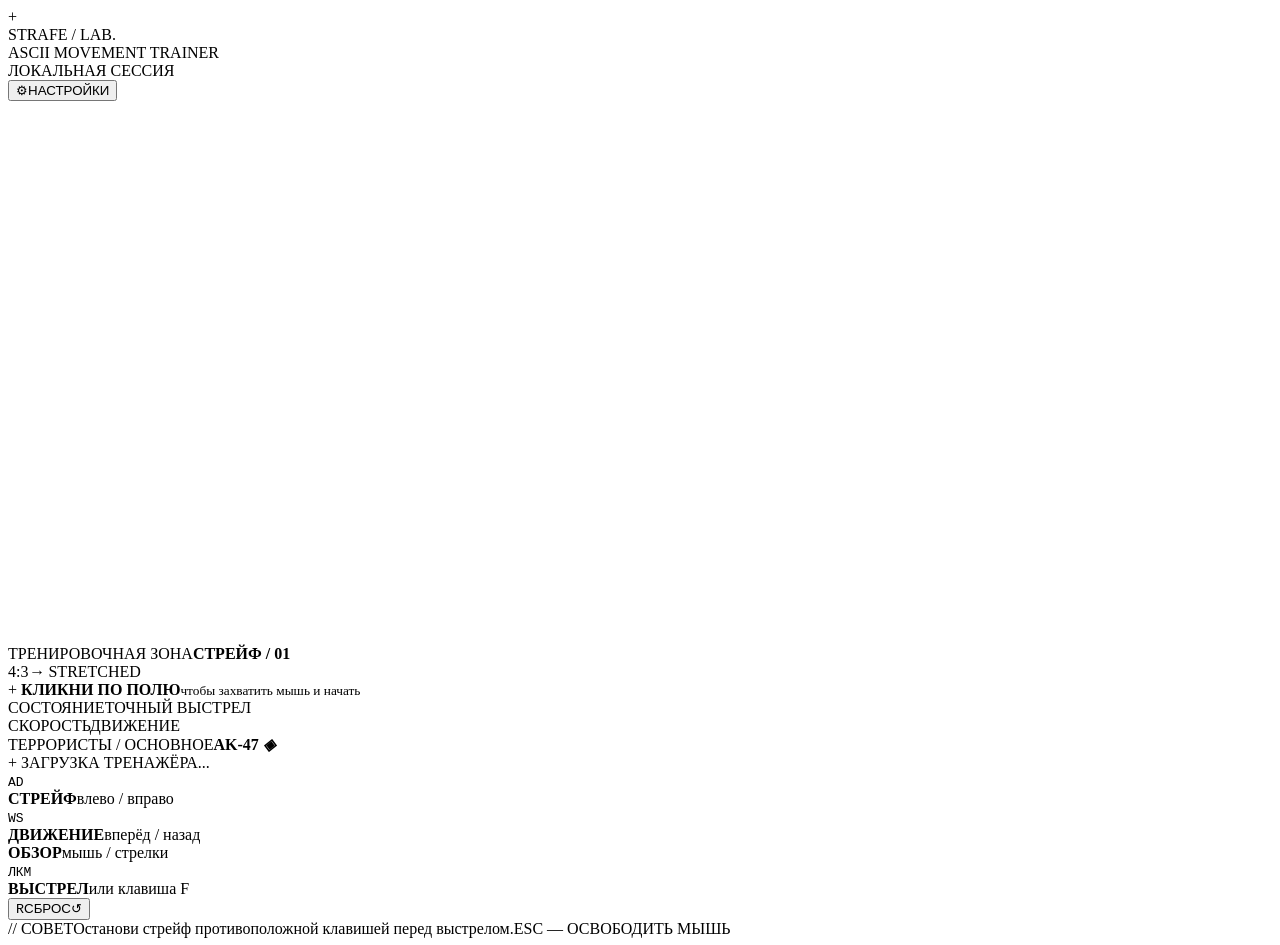
==== web/index.html @ 05fca97f "Add ASCII counter-strafe trainer Co-authored-by: arena-agent <297053741+arena-agent@users.noreply.gi" ====
<!doctype html>
<html lang="ru">
<head>
  <meta charset="utf-8">
  <meta name="viewport" content="width=device-width, initial-scale=1">
  <meta name="theme-color" content="#151a17">
  <title>Strafe Lab — ASCII-тренажёр</title>
  <link rel="stylesheet" href="/style.css">
</head>
<body>
  <main class="app" aria-label="Strafe Lab, тренажёр стрейфов">
    <header class="titlebar">
      <div class="identity">
        <div class="mark" aria-hidden="true"><span>+</span><i></i></div>
        <div>
          <div class="wordmark">STRAFE <span>/</span> LAB<span class="wordmark-period">.</span></div>
          <div class="identity-caption">ASCII MOVEMENT TRAINER</div>
        </div>
      </div>
      <div class="title-actions">
        <div class="connection"><span></span> ЛОКАЛЬНАЯ СЕССИЯ</div>
        <span class="title-divider" aria-hidden="true"></span>
        <button class="settings-button" id="settings-button" type="button" aria-expanded="false" aria-controls="settings-panel" title="Настройки чувствительности">
          <span class="settings-symbol" aria-hidden="true">&#9881;</span><span class="settings-text">НАСТРОЙКИ</span>
        </button>
        <div class="settings-panel" id="settings-panel" hidden>
          <div class="settings-heading"><span>ПАРАМЕТРЫ</span><button id="settings-close" type="button" aria-label="Закрыть настройки">×</button></div>
          <label for="sensitivity">Чувствительность мыши <output id="sensitivity-value" for="sensitivity">1.00</output></label>
          <input id="sensitivity" type="range" min="0.1" max="8" step="0.05" value="1">
          <p>Можно начать со значения sens из CS2. Фактическая скорость зависит от DPI и настроек мыши.</p>
        </div>
      </div>
    </header>

    <section class="screen-frame" aria-label="Тренировочная площадка">
      <div class="game" id="game" tabindex="0" role="application" aria-label="Игровое поле. Кликните для захвата мыши. WASD — движение, стрелки или мышь — обзор, F или левая кнопка мыши — выстрел, R — сброс.">
        <canvas id="screen" width="720" height="540" aria-hidden="true"></canvas>
        <div class="screen-grain" aria-hidden="true"></div>
        <div class="top-overlay" aria-hidden="true">
          <div class="range-label"><span class="tiny-line"></span><div><span class="overline">ТРЕНИРОВОЧНАЯ ЗОНА</span><strong>СТРЕЙФ / 01</strong></div></div>
          <div class="aspect-label"><span>4:3</span><i>→</i> STRETCHED</div>
        </div>
        <div class="shot-feedback" id="shot-feedback" aria-live="polite"></div>
        <div class="click-hint" id="click-hint">
          <span class="hint-cross" aria-hidden="true">+</span>
          <span><strong id="hint-title">КЛИКНИ ПО ПОЛЮ</strong><small id="hint-subtitle">чтобы захватить мышь и начать</small></span>
        </div>
        <div class="bottom-overlay" aria-hidden="true">
          <div class="movement-indicator">
            <div class="movement-heading"><span>СОСТОЯНИЕ</span><i></i><span id="movement-status">ТОЧНЫЙ ВЫСТРЕЛ</span></div>
            <div class="speed-track"><div id="speed-fill"></div><span></span></div>
            <div class="movement-caption"><span>СКОРОСТЬ</span><span>ДВИЖЕНИЕ</span></div>
          </div>
          <div class="weapon-label"><span>ТЕРРОРИСТЫ / ОСНОВНОЕ</span><strong>AK-47 <i>◈</i></strong></div>
        </div>
        <div class="loading" id="loading"><span class="loading-plus">+</span> ЗАГРУЗКА ТРЕНАЖЁРА<span class="loading-dots">...</span></div>
      </div>
    </section>

    <footer class="controls">
      <div class="control-group"><div class="key-pair"><kbd>A</kbd><kbd>D</kbd></div><div><strong>СТРЕЙФ</strong><span>влево / вправо</span></div></div>
      <div class="control-group"><div class="key-pair"><kbd>W</kbd><kbd>S</kbd></div><div><strong>ДВИЖЕНИЕ</strong><span>вперёд / назад</span></div></div>
      <div class="control-group"><div class="mouse-key" aria-hidden="true"><span></span></div><div><strong>ОБЗОР</strong><span>мышь / стрелки</span></div></div>
      <div class="control-group"><kbd class="wide-key">ЛКМ</kbd><div><strong>ВЫСТРЕЛ</strong><span>или клавиша F</span></div></div>
      <button class="reset-button" id="reset" type="button" title="Вернуться в исходное положение (R)"><kbd>R</kbd><span>СБРОС</span><span class="reset-arrow" aria-hidden="true">↺</span></button>
    </footer>
    <div class="tip"><span class="tip-index">// СОВЕТ</span><span>Останови стрейф противоположной клавишей перед выстрелом.</span><span class="tip-end">ESC — ОСВОБОДИТЬ МЫШЬ</span></div>
  </main>
  <script src="/app.js" defer></script>
</body>
</html>
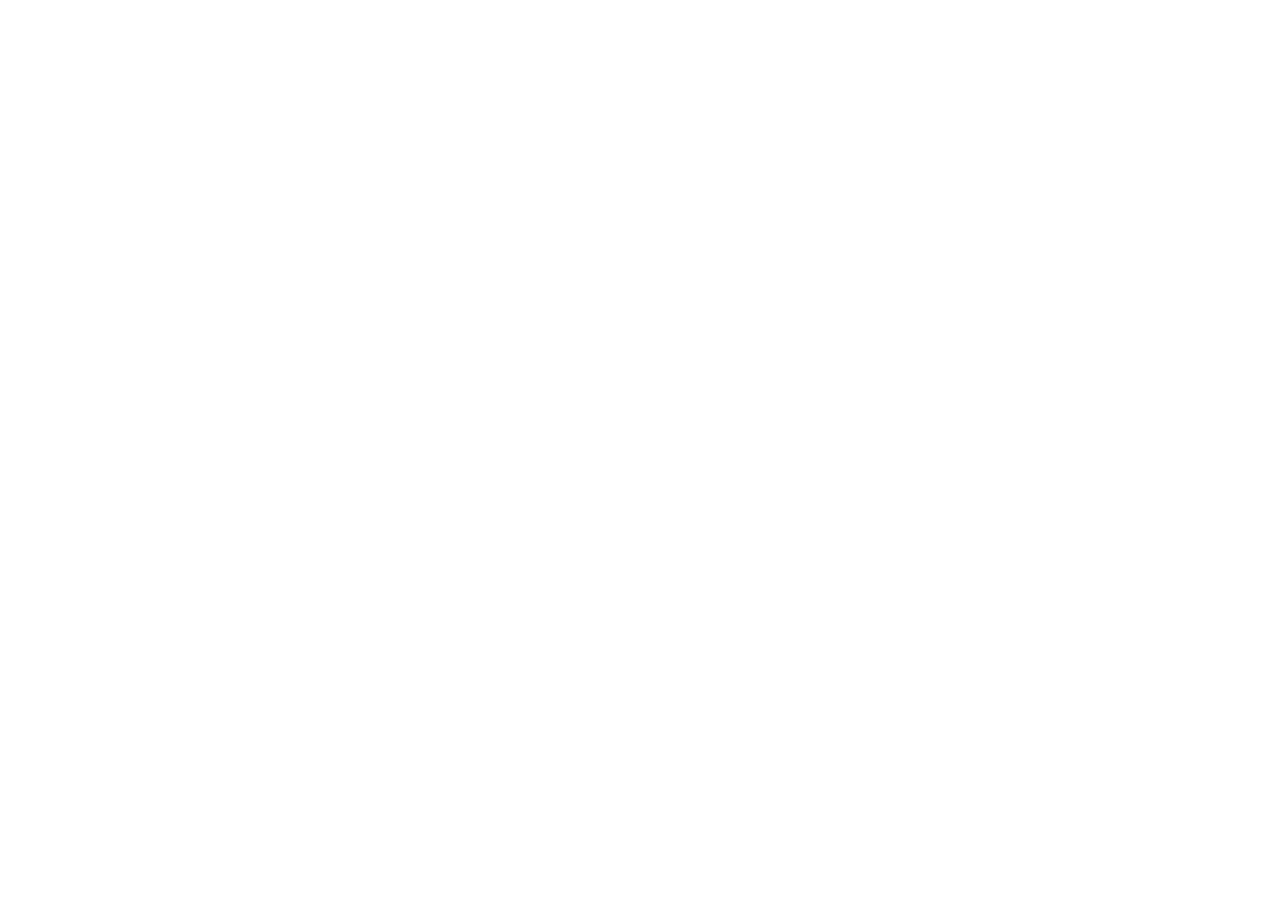
==== commit 1c397fd4: "release: v0.1.1 Co-authored-by: arena-agent <297053741+arena-agent@users.noreply.github.com>" ====
--- a/web/index.html
+++ b/web/index.html
@@ -3,68 +3,15 @@
 <head>
   <meta charset="utf-8">
   <meta name="viewport" content="width=device-width, initial-scale=1">
-  <meta name="theme-color" content="#151a17">
-  <title>Strafe Lab — ASCII-тренажёр</title>
+  <meta name="theme-color" content="#101510">
+  <title>Strafe Lab — ASCII-комната</title>
   <link rel="stylesheet" href="/style.css">
 </head>
 <body>
-  <main class="app" aria-label="Strafe Lab, тренажёр стрейфов">
-    <header class="titlebar">
-      <div class="identity">
-        <div class="mark" aria-hidden="true"><span>+</span><i></i></div>
-        <div>
-          <div class="wordmark">STRAFE <span>/</span> LAB<span class="wordmark-period">.</span></div>
-          <div class="identity-caption">ASCII MOVEMENT TRAINER</div>
-        </div>
-      </div>
-      <div class="title-actions">
-        <div class="connection"><span></span> ЛОКАЛЬНАЯ СЕССИЯ</div>
-        <span class="title-divider" aria-hidden="true"></span>
-        <button class="settings-button" id="settings-button" type="button" aria-expanded="false" aria-controls="settings-panel" title="Настройки чувствительности">
-          <span class="settings-symbol" aria-hidden="true">&#9881;</span><span class="settings-text">НАСТРОЙКИ</span>
-        </button>
-        <div class="settings-panel" id="settings-panel" hidden>
-          <div class="settings-heading"><span>ПАРАМЕТРЫ</span><button id="settings-close" type="button" aria-label="Закрыть настройки">×</button></div>
-          <label for="sensitivity">Чувствительность мыши <output id="sensitivity-value" for="sensitivity">1.00</output></label>
-          <input id="sensitivity" type="range" min="0.1" max="8" step="0.05" value="1">
-          <p>Можно начать со значения sens из CS2. Фактическая скорость зависит от DPI и настроек мыши.</p>
-        </div>
-      </div>
-    </header>
-
-    <section class="screen-frame" aria-label="Тренировочная площадка">
-      <div class="game" id="game" tabindex="0" role="application" aria-label="Игровое поле. Кликните для захвата мыши. WASD — движение, стрелки или мышь — обзор, F или левая кнопка мыши — выстрел, R — сброс.">
-        <canvas id="screen" width="720" height="540" aria-hidden="true"></canvas>
-        <div class="screen-grain" aria-hidden="true"></div>
-        <div class="top-overlay" aria-hidden="true">
-          <div class="range-label"><span class="tiny-line"></span><div><span class="overline">ТРЕНИРОВОЧНАЯ ЗОНА</span><strong>СТРЕЙФ / 01</strong></div></div>
-          <div class="aspect-label"><span>4:3</span><i>→</i> STRETCHED</div>
-        </div>
-        <div class="shot-feedback" id="shot-feedback" aria-live="polite"></div>
-        <div class="click-hint" id="click-hint">
-          <span class="hint-cross" aria-hidden="true">+</span>
-          <span><strong id="hint-title">КЛИКНИ ПО ПОЛЮ</strong><small id="hint-subtitle">чтобы захватить мышь и начать</small></span>
-        </div>
-        <div class="bottom-overlay" aria-hidden="true">
-          <div class="movement-indicator">
-            <div class="movement-heading"><span>СОСТОЯНИЕ</span><i></i><span id="movement-status">ТОЧНЫЙ ВЫСТРЕЛ</span></div>
-            <div class="speed-track"><div id="speed-fill"></div><span></span></div>
-            <div class="movement-caption"><span>СКОРОСТЬ</span><span>ДВИЖЕНИЕ</span></div>
-          </div>
-          <div class="weapon-label"><span>ТЕРРОРИСТЫ / ОСНОВНОЕ</span><strong>AK-47 <i>◈</i></strong></div>
-        </div>
-        <div class="loading" id="loading"><span class="loading-plus">+</span> ЗАГРУЗКА ТРЕНАЖЁРА<span class="loading-dots">...</span></div>
-      </div>
-    </section>
-
-    <footer class="controls">
-      <div class="control-group"><div class="key-pair"><kbd>A</kbd><kbd>D</kbd></div><div><strong>СТРЕЙФ</strong><span>влево / вправо</span></div></div>
-      <div class="control-group"><div class="key-pair"><kbd>W</kbd><kbd>S</kbd></div><div><strong>ДВИЖЕНИЕ</strong><span>вперёд / назад</span></div></div>
-      <div class="control-group"><div class="mouse-key" aria-hidden="true"><span></span></div><div><strong>ОБЗОР</strong><span>мышь / стрелки</span></div></div>
-      <div class="control-group"><kbd class="wide-key">ЛКМ</kbd><div><strong>ВЫСТРЕЛ</strong><span>или клавиша F</span></div></div>
-      <button class="reset-button" id="reset" type="button" title="Вернуться в исходное положение (R)"><kbd>R</kbd><span>СБРОС</span><span class="reset-arrow" aria-hidden="true">↺</span></button>
-    </footer>
-    <div class="tip"><span class="tip-index">// СОВЕТ</span><span>Останови стрейф противоположной клавишей перед выстрелом.</span><span class="tip-end">ESC — ОСВОБОДИТЬ МЫШЬ</span></div>
+  <main id="game" class="game" tabindex="0" role="application" aria-label="ASCII-комната от первого лица. WASD — движение, Shift — шаг, R — сброс, F или левая кнопка мыши — вспышка выстрела.">
+    <canvas id="screen" width="960" height="720" aria-hidden="true"></canvas>
+    <p id="error" class="error" role="alert" hidden></p>
+    <noscript><p class="error">Для отображения комнаты включите JavaScript.</p></noscript>
   </main>
   <script src="/app.js" defer></script>
 </body>
